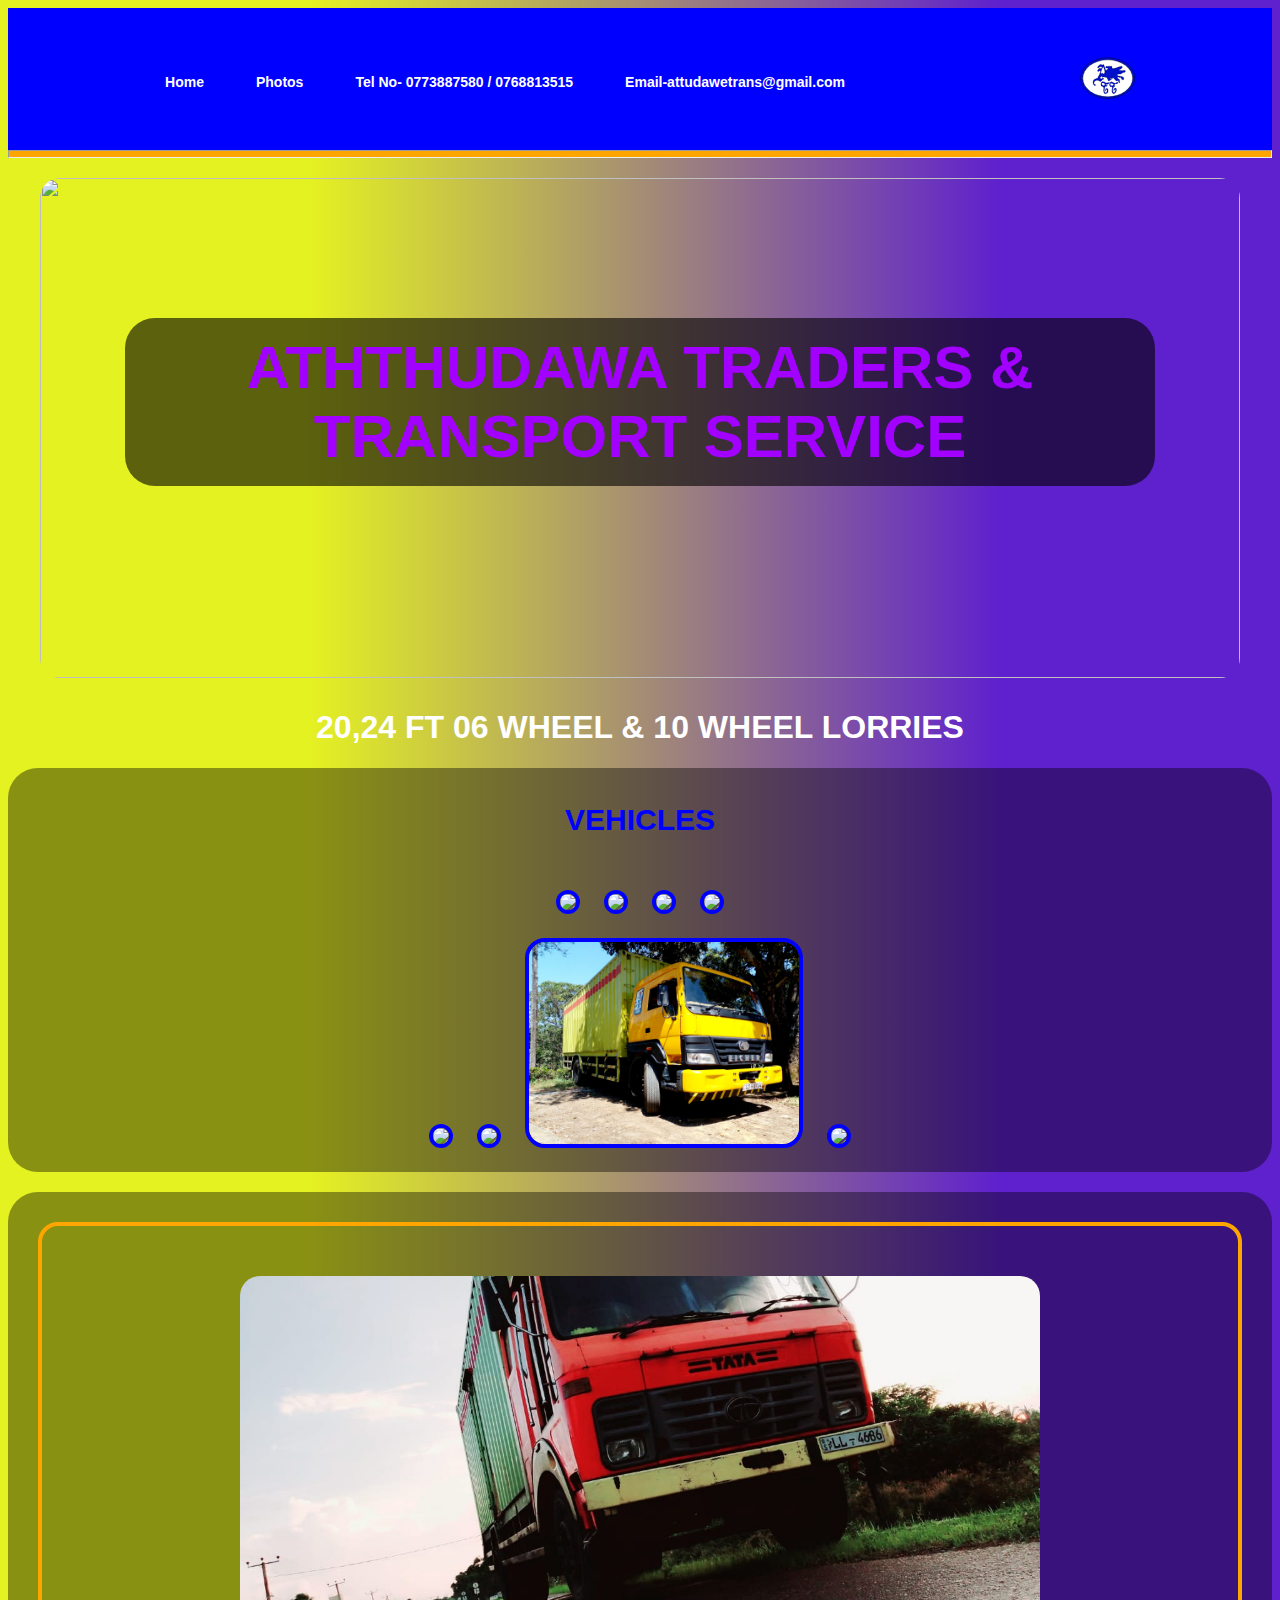
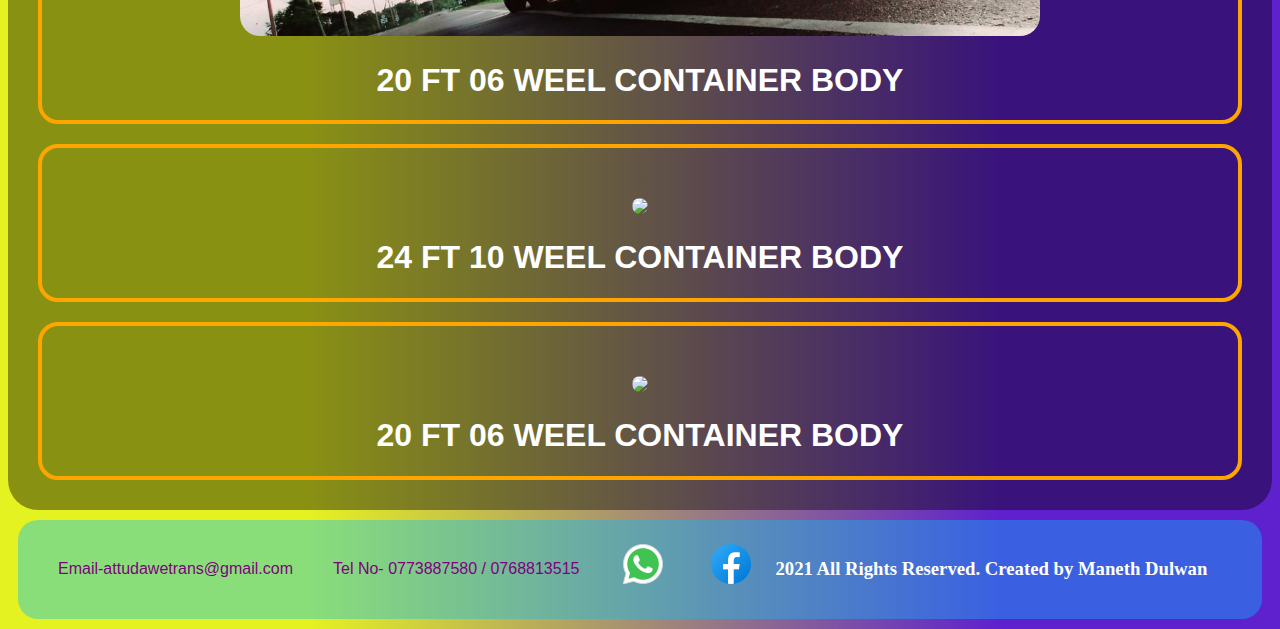
==== index.html @ 2642caba "lo" ====
<!DOCTYPE html>
<html lang="en">
<head>
    <meta charset="UTF-8">
    <meta name="viewport" content="width=device-width, initial-scale=1.0">
    <link rel="icon" type="image/x-icon" href="logo.svg">
    <title>Aththudawa traders & Transport Service</title>
    <link rel="stylesheet" href="style.css">
</head>
<body>
    <div class="all">
    <div class="nav">
        <button class="navbtn" ><a href="index.html"> Home</a></button>
        <button class="navbtn" ><a href="photos.html"> Photos</a></button>
        <button class="navbtn21" ><a href="#">Tel No- 0773887580 / 0768813515</a></button>
        <button class="navbtn21" ><a href="#">Email-attudawetrans@gmail.com</a></button>
        <img src="logo.svg" class="logoo" alt="">
    </div>
    
    <hr class="hr">
    <div class="fontimg">
    <h1 class="main">ATHTHUDAWA TRADERS & TRANSPORT SERVICE</h1>
    
        <img id="changimg" class="mainimg" src="1.jpg"/>
    </div>
    <h1 class="lorry">20,24 FT 06 WHEEL & 10 WHEEL LORRIES</h1>
    <div class="vehical">
        <h2 class="vehi">VEHICLES</h2><br>
       <a href="#"> <img src="5.jpg" class="ve"/></a>
       <a href="#"> <img src="4.jpg" class="ve"/></a>
       <a href="#"> <img src="ee.jpg" class="ve"/></a>
       <a href="#"> <img src="ff.jpg" class="ve"/></a><br>
       <a href="#"> <img src="8.jpg" class="ve"/></a>
       <a href="#"> <img src="10.jpg" class="ve"/></a>
       <a href="#"> <img src="15.jpg" class="ve"/></a>
       <a href="#"> <img src="6.jpg" class="ve"/></a><br>
    </div>
    <div class="vehical">
        <div class="deta">
                  <a href="#"> <img src="ert.jpg" class="vey"/></a>
                  <h1 class="jj">20 FT 06 WEEL CONTAINER BODY</h1>
                </div>
                <div class="deta">
                    <a href="#"> <img src="IMG_0792.JPG" class="vey"/></a>
                    <h1 class="jj">24 FT 10 WEEL CONTAINER BODY</h1>
                 </div>
                <div class="deta">
                    <a href="#"> <img src="5.jpg" class="vey"/></a>
                    <h1 class="jj">20 FT 06 WEEL CONTAINER BODY</h1>
                  </div>
               
        </div>
    
    <div class="foot">
        <p class="cdetails" >Email-attudawetrans@gmail.com</p>
        <p class="cdetails" >Tel No- 0773887580 / 0768813515</p>
        <a href="https://wa.me/+9473887580"><img src="icons8-whatsapp-48.png" class="btns"/></a>
        <a href="https://www.facebook.com/Aththudawe82?mibextid=ZbWKwL"><img src="icons8-facebook-48.png" class="btns"/></a>
        <h3 class="ll">2021 All Rights Reserved. Created by Maneth Dulwan</h3>
    </div>
</div>
    <script src="web.js"></script>
</body>

</html>
---- style.css ----
@media screen and (max-width: 2000px){
body{
    background: rgb(229,242,33);
    background: linear-gradient(90deg, rgba(229,242,33,1) 24%, rgba(95,33,205,1) 78%);
}
.nav2{
    visibility: hidden;
}
.nav{
    background-color: rgba(0, 0, 255);
    padding: 15px;
    top: 10px;
    padding: 25px;
    display: flex;
    justify-content: center;
}
.logoo{
    width: 70px;
    margin-left: 200px;
}
.hr{
    margin-top: -7px;
    padding: 3px;
    position: sticky;
    background-color:orange;
}
.ll{
    color: white;
}
.navbtn{
    border:none;
    background-color: blue;
    color: white; 
    position: sticky;
    margin-left: 20px;
    font-family:'Gill Sans', 'Gill Sans MT', Calibri, 'Trebuchet MS', sans-serif;
    margin-right: 20px;
    font-weight: bolder;
    font-size: 14px;
}
.navbtn21{
    border:none;
    background-color: blue;
    color: white; 
    position: sticky;
    margin-left: 20px;
    font-family:'Gill Sans', 'Gill Sans MT', Calibri, 'Trebuchet MS', sans-serif;
    margin-right: 20px;
    font-weight: bolder;
    font-size: 14px;
}
.navbtn:hover{
    color: orange;
    font-size: 16px;
    cursor: pointer;
    transition: 100ms;
}
.owner{
    font-family:'Gill Sans', 'Gill Sans MT', Calibri, 'Trebuchet MS', sans-serif;
    margin-right: 100px;
    color: orange;
}
.fontimg{
    margin-top: 10px;
    display: flex;
    justify-content: center;
}
.mainimg{
    width: 1200px;
    padding: 10px;
    display: flex;
    border-radius: 30px;
    height: 500px;
    animation:infinite;
    animation:both;
    transition:1000ms;
}
.main{
    font-family: 'Gill Sans', 'Gill Sans MT', Calibri, 'Trebuchet MS', sans-serif;
    color: rgb(162, 0, 255);
    font-size:60px;
    width: 1000px;
    padding: 15px;
    background: rgba(0, 0, 0, 0.6);
    border-radius: 30px;
    display: flex;
    text-align: center;
    margin-top: 150px;
    position: absolute;
    text-align: center;
    box-shadow: 0 rgba(0,0,0,.5);
}
.vehical{
    text-align: center;
    background: rgba(0, 0, 0, 0.4);
    border-radius: 30px;
    padding: 10px;
    
    margin-top: 20px;
    box-shadow: 0 rgba(0,0,0,.5);
}
.vehi{
    font-family: 'Gill Sans', 'Gill Sans MT', Calibri, 'Trebuchet MS', sans-serif;
    font-size: 30px;
    color: blue;
}
.ve{
    width: 270px;
    margin: 10px;
    border-radius: 20px;
    border: 4px solid blue;
    height: auto;
}
.ve:hover{
    border: 5px solid orange;
    width: 300px;
    transition: 1000ms;
    cursor:pointer;
}
a{
    text-decoration: none;
    color: white;
}
.main1{
    font-family: 'Gill Sans', 'Gill Sans MT', Calibri, 'Trebuchet MS', sans-serif;
    font-size: 30px;
    color: rgb(255, 255, 255);
    font-size: 100px;
    justify-content: center;
    width: 500px;
    padding: 15px;
    background: rgba(0, 0, 0, 0.4);
    border-radius: 30px;
    display: flex;
    text-align: center;
    margin-top: 150px;
    position: absolute;
    text-align: center;
    box-shadow: 0 rgba(0,0,0,.6);
}
.ve1{
    width: 500px;
    margin: 20px;
    border: 4px solid orange;
    border-radius: 30px;
}
.btn{
    display: flex;
    
}
.btns:hover{
    width: 50px;
    transition: 100ms;
}
.cdetails{
    font-family: 'Gill Sans', 'Gill Sans MT', Calibri, 'Trebuchet MS', sans-serif;
    color: purple;
    display: flex;
    margin: 20px;
}
.foot{
   text-align: center;
   background-color: rgba(3, 192, 255, 0.4);
   padding: 20px;
   border-radius: 20px;
   margin:10px;
   display: flex;
}
.btns{
    margin-left: 20px;
    margin-right: 20px;
}
.vey{
    width: 800px;
    animation-duration: 1s;
    animation-iteration-count: infinite;
    animation:backwards;
    margin-top: 50px;
    border-radius: 20px;
}
.deta{
    transition: 1000ms;
    margin-left: auto;
    margin: 20px;

    border-radius: 20px;
    border: 4px solid orange;
}
.deta:hover{
    transition: 1000ms;
    margin-left: auto;
    padding: 30px;
    margin: 20px;
    border-radius: 40px;
    border: 5px solid rgb(4, 253, 0);
}
.jj{
    font-family: 'Gill Sans', 'Gill Sans MT', Calibri, 'Trebuchet MS', sans-serif;
    text-align: center;
    color: rgb(255, 255, 255);
    
}
.lorry{
    font-family: 'Gill Sans', 'Gill Sans MT', Calibri, 'Trebuchet MS', sans-serif;
    text-align: center;
    border-radius: 20px;
    color: white;
}

}
@media screen and (max-width: 600px) {
    body{
        background: rgb(229,242,33);
        background: linear-gradient(90deg, rgba(229,242,33,1) 24%, rgba(95,33,205,1) 78%);
    }
    .nav{
        background-color: rgba(0, 0, 255);
        top: 10px;
        visibility: hidden;
        justify-content: center;
    }
    .navbtn21{
        visibility: hidden;
        padding: 0px;
        margin: 0px;
    }
    .all{
        justify-content: center;
    }
    .logoo{
        visibility: hidden;
    }
    .hr{
        margin-top: -7px;
        padding: 3px;
        position: sticky;
        visibility: hidden;
        background-color:orange;
    }
    .ll{
        color: white;
    }
    .navbtn{
        margin-right: -00px;
        border:none;
        background-color: blue;
        color: white; 
        justify-content: center;
        position: sticky;
        font-family:'Gill Sans', 'Gill Sans MT', Calibri, 'Trebuchet MS', sans-serif;
        font-weight: bolder;
        display: flex;
        font-size: 10px;
    }
    .navbtn:hover{
        color: orange;
        font-size: 16px;
        cursor: pointer;
        transition: 100ms;
    }
    .owner{
        font-family:'Gill Sans', 'Gill Sans MT', Calibri, 'Trebuchet MS', sans-serif;
        margin-right: 100px;
        color: orange;
        visibility: hidden;
    }
    .fontimg{
        margin-top: 10px;
        justify-content: center;
    }
    .mainimg{
        width: 300px;
        margin-top: -150px;
        height: 300px;
        padding: 20px;
        text-align: center;
        border-radius: 30px;
        transition:1000ms;
    }
    .main{
        position: relative;
        top: 80px;
        font-family: 'Gill Sans', 'Gill Sans MT', Calibri, 'Trebuchet MS', sans-serif;
        color: rgb(162, 0, 255);
        font-size:30px;
        width: 100px;
        text-align: center;

        font-family: 'Gill Sans', 'Gill Sans MT', Calibri, 'Trebuchet MS', sans-serif;
    padding: 10px;
    background: rgba(0, 0, 0, 0.4);
    width: 290px;
    border-radius: 30px;
    display: flex;
    text-align: center;
    margin-top: 150px;
    position: absolute;
    text-align: center;
    box-shadow: 0 rgba(0,0,0,.5);
       
    }
    .vehical{
        text-align: center;
        background: rgba(0, 0, 0, 0.4);
        border-radius: 30px;
        padding: 10px;
        
        margin-top: 20px;
        box-shadow: 0 rgba(0,0,0,.5);
    }
    .vehi{
        font-family: 'Gill Sans', 'Gill Sans MT', Calibri, 'Trebuchet MS', sans-serif;
        font-size: 30px;
        color: blue;
    }
    .ve{
        width: 270px;
        margin: 10px;
        border-radius: 20px;
        border: 4px solid blue;
        height: auto;
    }
    .ve:hover{
        border: 5px solid orange;
        width: 300px;
        transition: 1000ms;
        cursor:pointer;
    }
    a{
        text-decoration: none;
        color: white;
    }
    .main1{
        font-family: 'Gill Sans', 'Gill Sans MT', Calibri, 'Trebuchet MS', sans-serif;
        font-size: 30px;
        color: rgb(255, 255, 255);
        font-size: 100px;
        justify-content: center;
        width: 500px;
        padding: 15px;
        background: rgba(0, 0, 0, 0.4);
        border-radius: 30px;
        display: flex;
        text-align: center;
        margin-top: 150px;
        position: absolute;
        text-align: center;
        box-shadow: 0 rgba(0,0,0,.6);
    }
    .ve1{
        width: 500px;
        margin: 20px;
        border: 4px solid orange;
        border-radius: 30px;
    }
    .btn{
        display: flex;
        
    }
    .btns:hover{
        width: 50px;
        transition: 100ms;
    }
    .cdetails{
        font-family: 'Gill Sans', 'Gill Sans MT', Calibri, 'Trebuchet MS', sans-serif;
        color: purple;
        display: block;
        margin: 20px;
    }
    .foot{
       text-align: center;
       background-color: rgba(3, 192, 255, 0.4);
       padding: 20px;
       border-radius: 20px;
       margin:10px;
       display: block;

    }
    .btns{
        
    }
    .vey{
        width: 200px;
        animation-duration: 1s;
        animation-iteration-count: infinite;
        animation:backwards;
        margin-top: 50px;
        border-radius: 20px;
    }
    .deta{
        transition: 1000ms;
        margin-left: auto;
        margin: 20px;
    
        border-radius: 20px;
        border: 4px solid orange;
    }
    .deta:hover{
        transition: 1000ms;
        margin-left: auto;
        padding: 30px;
        margin: 20px;
        border-radius: 40px;
        border: 5px solid rgb(4, 253, 0);
    }
    .jj{
        font-family: 'Gill Sans', 'Gill Sans MT', Calibri, 'Trebuchet MS', sans-serif;
        text-align: center;
        color: rgb(255, 255, 255);
        
    }
    .lorry{
        font-family: 'Gill Sans', 'Gill Sans MT', Calibri, 'Trebuchet MS', sans-serif;
        text-align: center;
        border-radius: 20px;
        color: white;
        padding: 10px;
    }

}
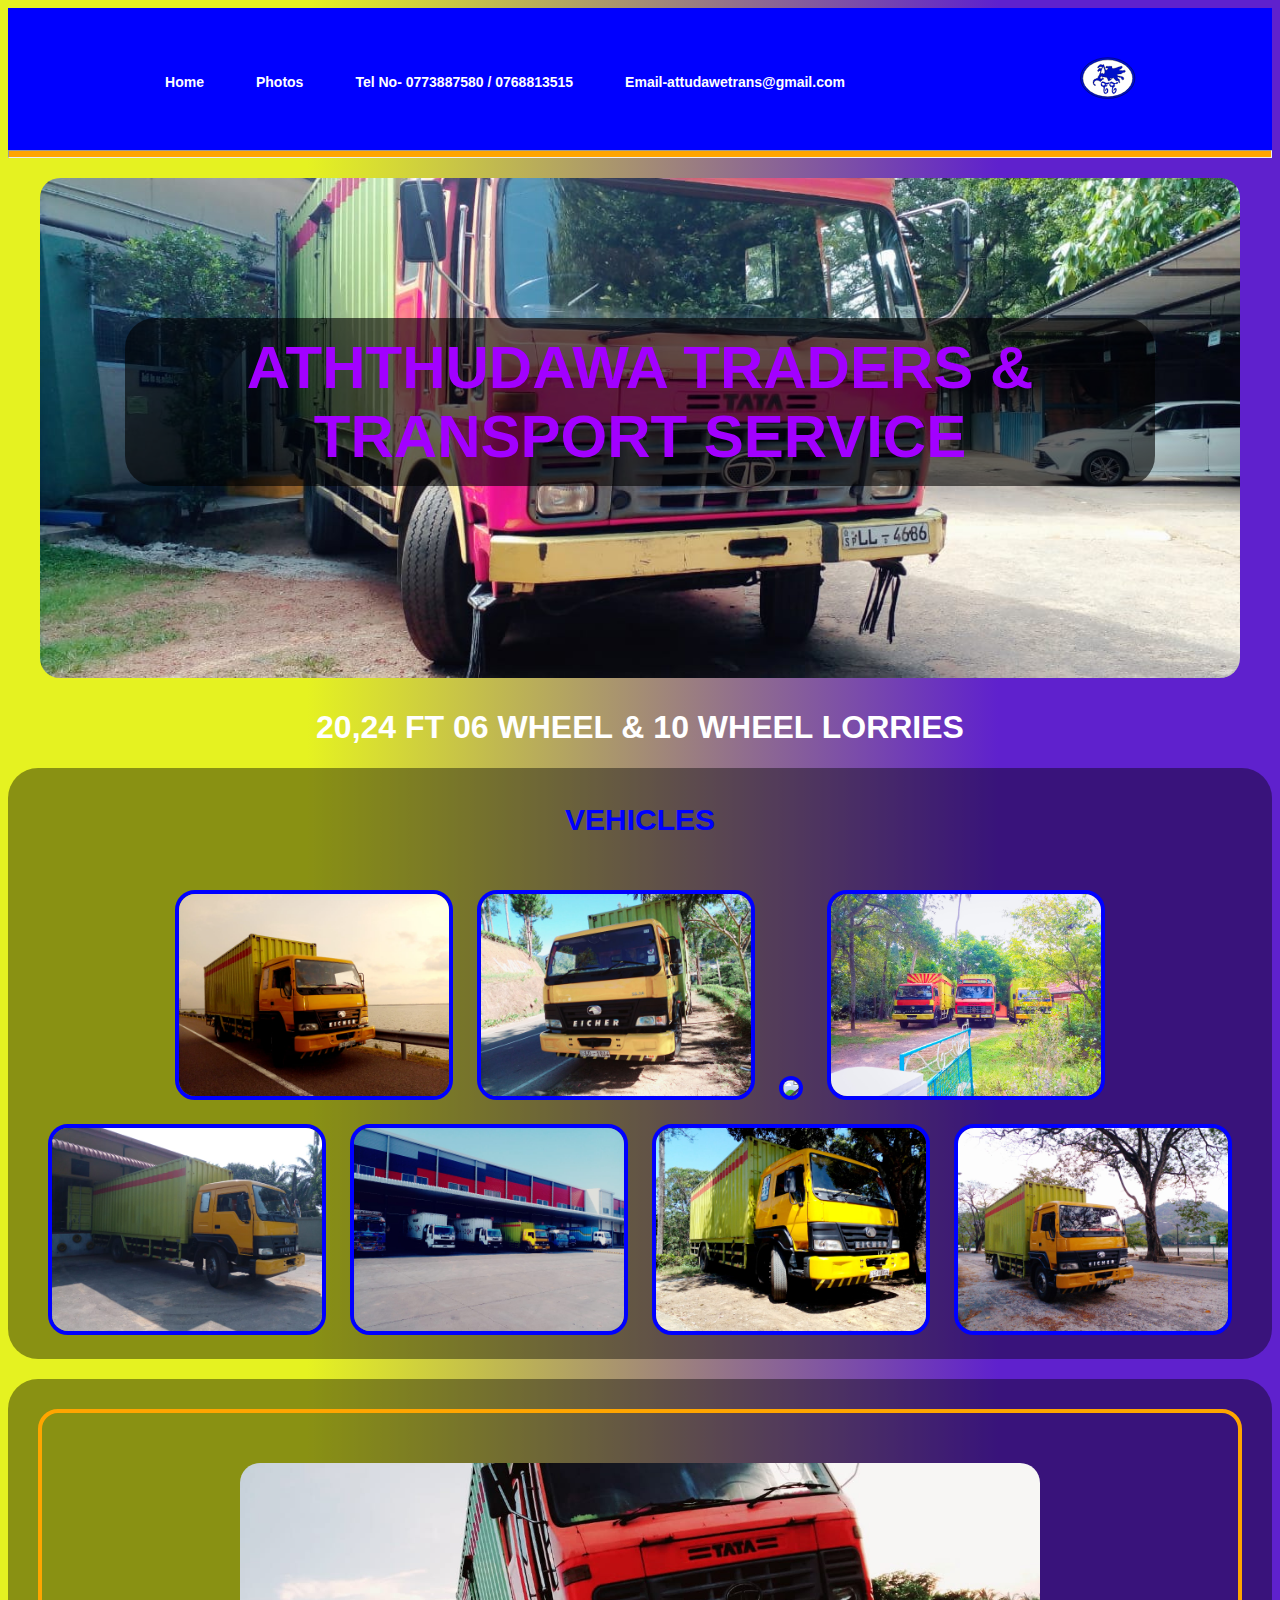
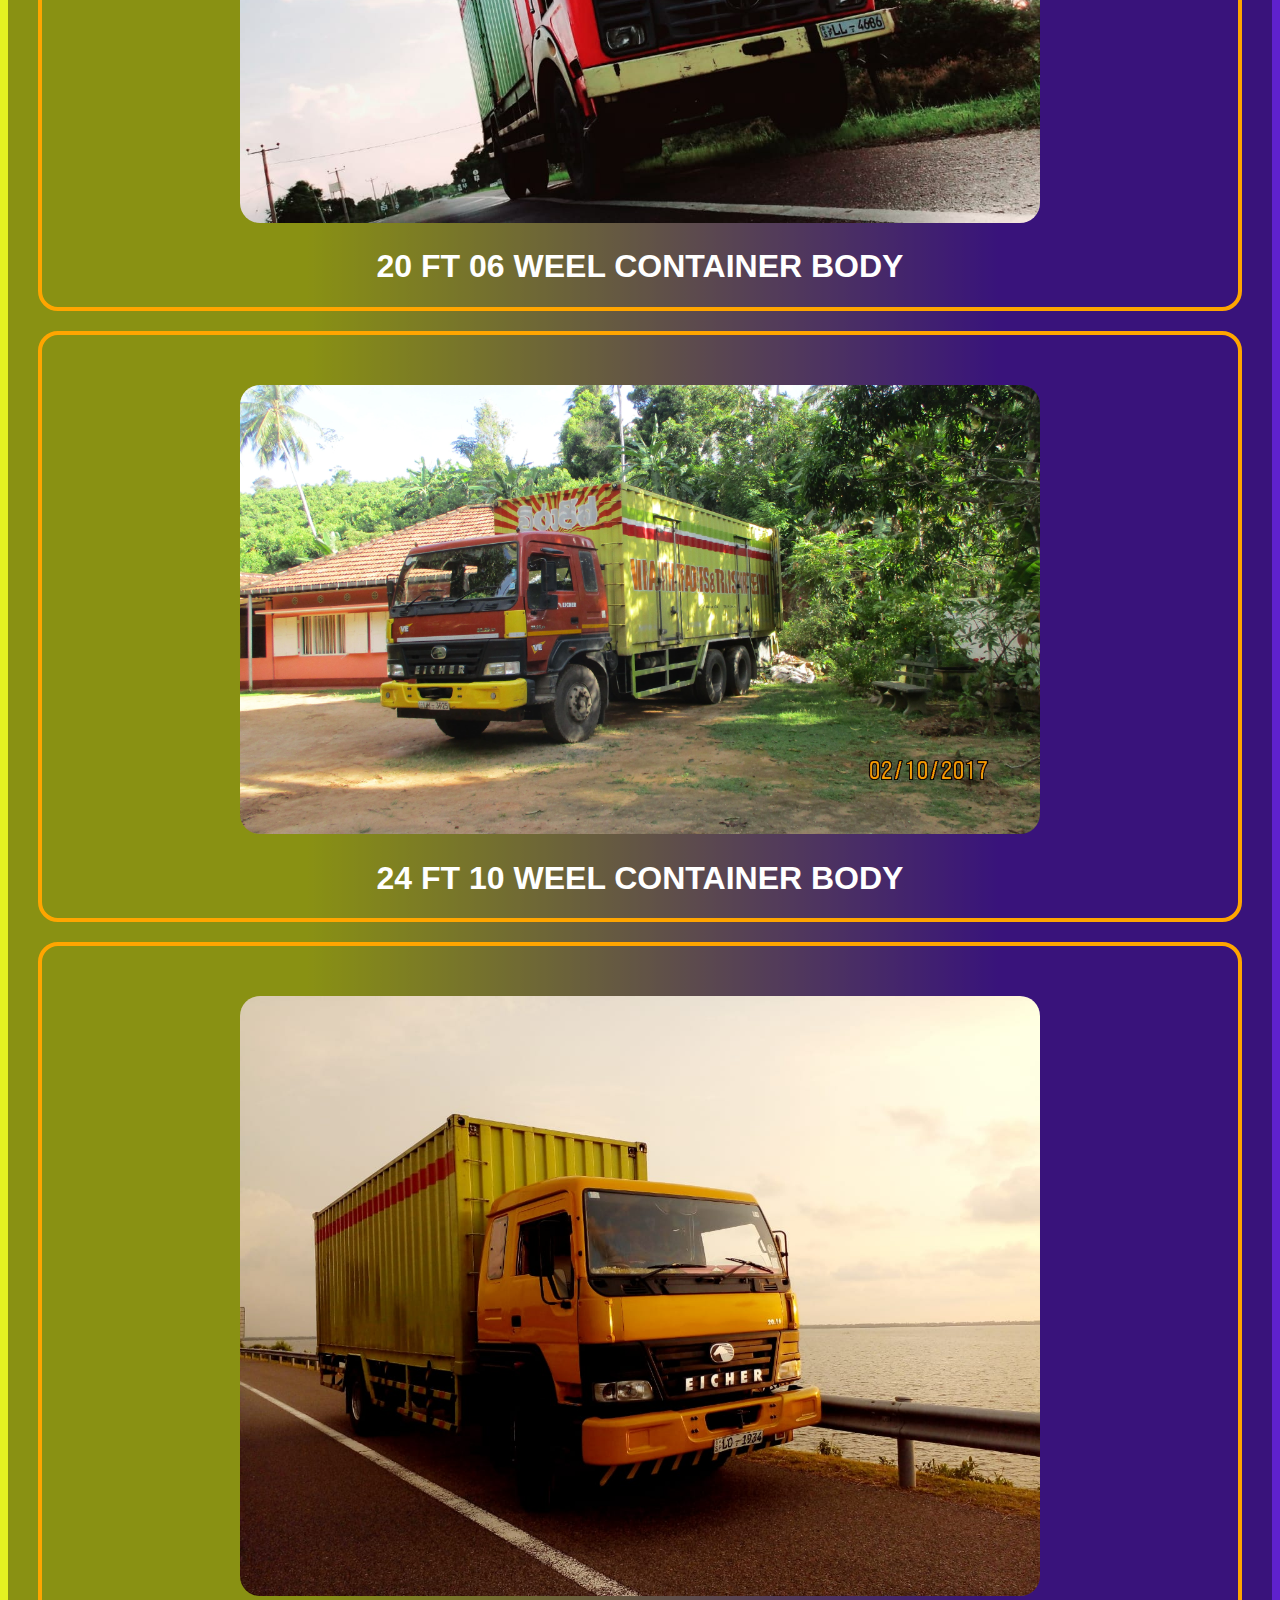
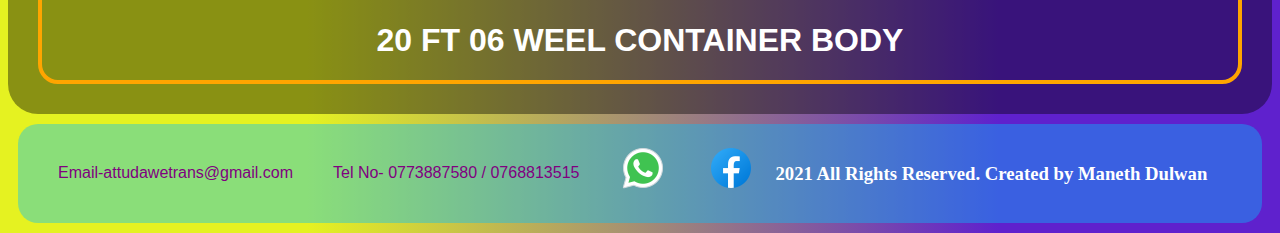
==== commit b7344871: "l;k" ====
--- a/index.html
+++ b/index.html
@@ -54,7 +54,7 @@
     <div class="foot">
         <p class="cdetails" >Email-attudawetrans@gmail.com</p>
         <p class="cdetails" >Tel No- 0773887580 / 0768813515</p>
-        <a href="https://wa.me/+9473887580"><img src="icons8-whatsapp-48.png" class="btns"/></a>
+        <a href="https://wa.me/+94773887580"><img src="icons8-whatsapp-48.png" class="btns"/></a>
         <a href="https://www.facebook.com/Aththudawe82?mibextid=ZbWKwL"><img src="icons8-facebook-48.png" class="btns"/></a>
         <h3 class="ll">2021 All Rights Reserved. Created by Maneth Dulwan</h3>
     </div>
